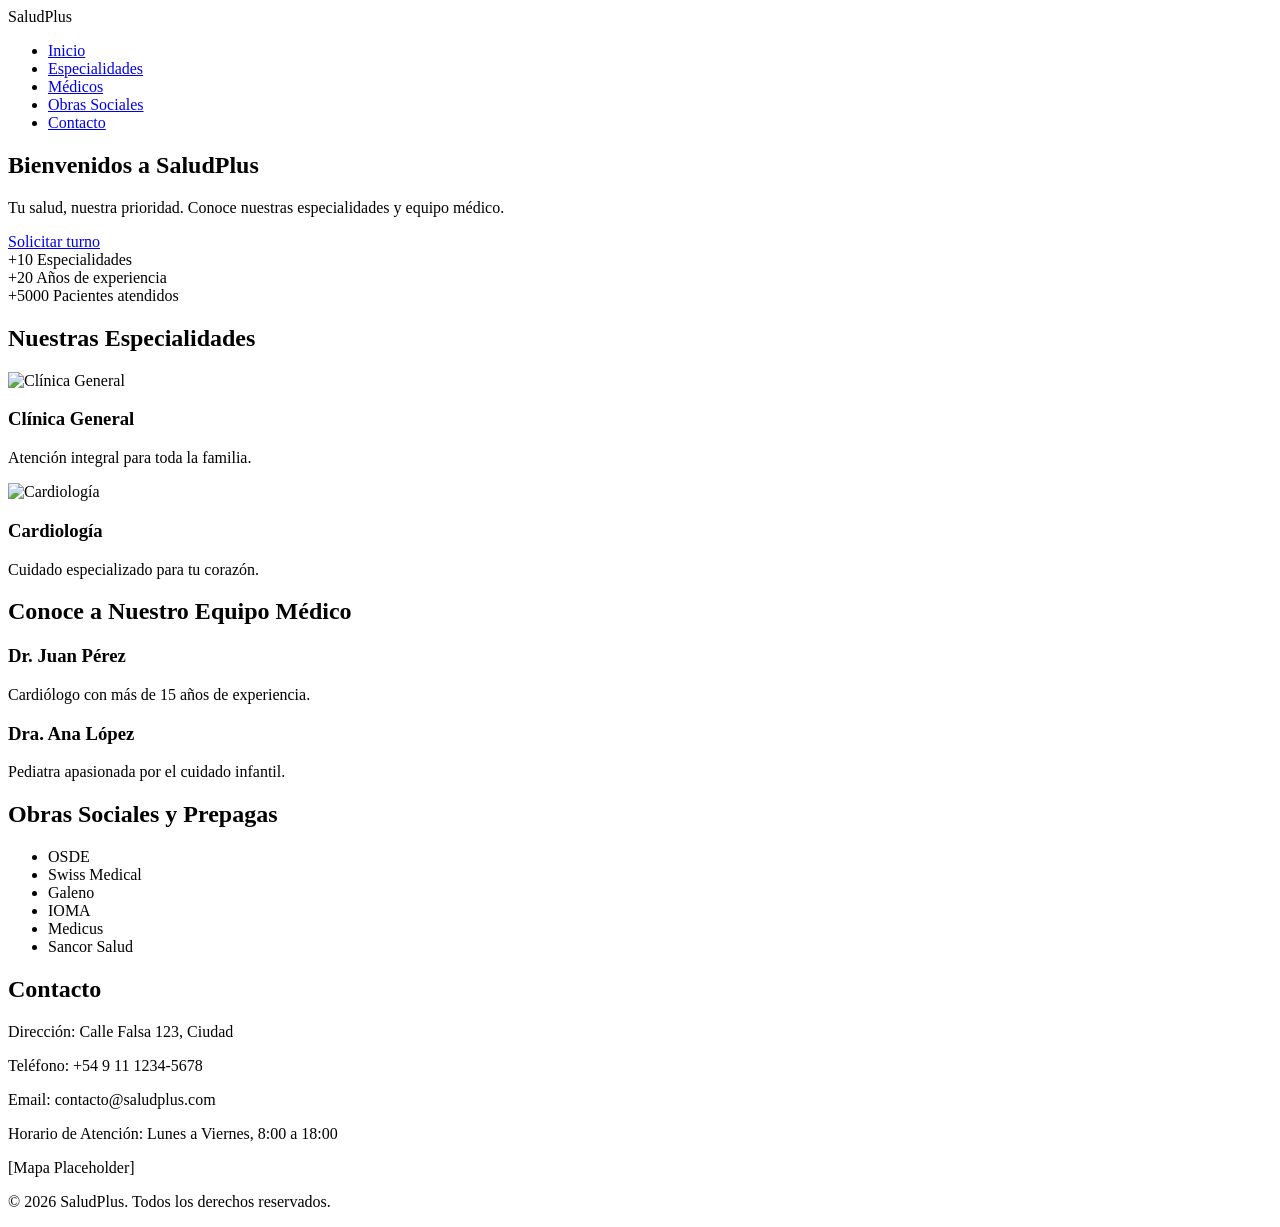
==== index.html @ baef4722 "estructura inicial etapa1" ====
<!DOCTYPE html>
<html lang="es">
<head>
    <meta charset="UTF-8">
    <meta name="viewport" content="width=device-width, initial-scale=1.0">
    <title>SaludPlus</title>
    <link rel="stylesheet" href="css/styles.css">
    <link href="https://fonts.googleapis.com/css2?family=Roboto:wght@400;700&display=swap" rel="stylesheet">
</head>
<body>
    <!-- Header -->
    <header>
        <div class="logo">SaludPlus</div>
        <nav>
            <ul class="nav-menu">
                <li><a href="#inicio">Inicio</a></li>
                <li><a href="#especialidades">Especialidades</a></li>
                <li><a href="#medicos">Médicos</a></li>
                <li><a href="#obras-sociales">Obras Sociales</a></li>
                <li><a href="#contacto">Contacto</a></li>
            </ul>
        </nav>
    </header>

    <!-- Hero Section -->
    <section id="inicio" class="hero">
        <div class="hero-content">
            <h1>Bienvenidos a SaludPlus</h1>
            <p>Tu salud, nuestra prioridad. Conoce nuestras especialidades y equipo médico.</p>
            <a href="turnos.html" class="btn">Solicitar turno</a>
        </div>
        <div class="hero-trust">
            <div>+10 Especialidades</div>
            <div>+20 Años de experiencia</div>
            <div>+5000 Pacientes atendidos</div>
        </div>
    </section>

    <!-- Especialidades Médicas -->
    <section id="especialidades" class="especialidades">
        <h2>Nuestras Especialidades</h2>
        <div class="grid">
            <div class="especialidad">
                <img src="img/clinica-general.png" alt="Clínica General">
                <h3>Clínica General</h3>
                <p>Atención integral para toda la familia.</p>
            </div>
            <div class="especialidad">
                <img src="img/cardiologia.png" alt="Cardiología">
                <h3>Cardiología</h3>
                <p>Cuidado especializado para tu corazón.</p>
            </div>
            <!-- Agregar más especialidades aquí -->
        </div>
    </section>

    <!-- Nuestros Médicos -->
    <section id="medicos" class="medicos">
        <h2>Conoce a Nuestro Equipo Médico</h2>
        <div class="flex">
            <div class="medico">
                <div class="foto"></div>
                <h3>Dr. Juan Pérez</h3>
                <p>Cardiólogo con más de 15 años de experiencia.</p>
            </div>
            <div class="medico">
                <div class="foto"></div>
                <h3>Dra. Ana López</h3>
                <p>Pediatra apasionada por el cuidado infantil.</p>
            </div>
            <!-- Agregar más médicos aquí -->
        </div>
    </section>

    <!-- Obras Sociales -->
    <section id="obras-sociales" class="obras-sociales">
        <h2>Obras Sociales y Prepagas</h2>
        <ul>
            <li>OSDE</li>
            <li>Swiss Medical</li>
            <li>Galeno</li>
            <li>IOMA</li>
            <li>Medicus</li>
            <li>Sancor Salud</li>
        </ul>
    </section>

    <!-- Contacto y Footer -->
    <section id="contacto" class="contacto">
        <h2>Contacto</h2>
        <p>Dirección: Calle Falsa 123, Ciudad</p>
        <p>Teléfono: +54 9 11 1234-5678</p>
        <p>Email: contacto@saludplus.com</p>
        <p>Horario de Atención: Lunes a Viernes, 8:00 a 18:00</p>
        <div class="mapa">[Mapa Placeholder]</div>
    </section>
    <footer>
        <p>&copy; 2026 SaludPlus. Todos los derechos reservados.</p>
    </footer>
</body>
</html>
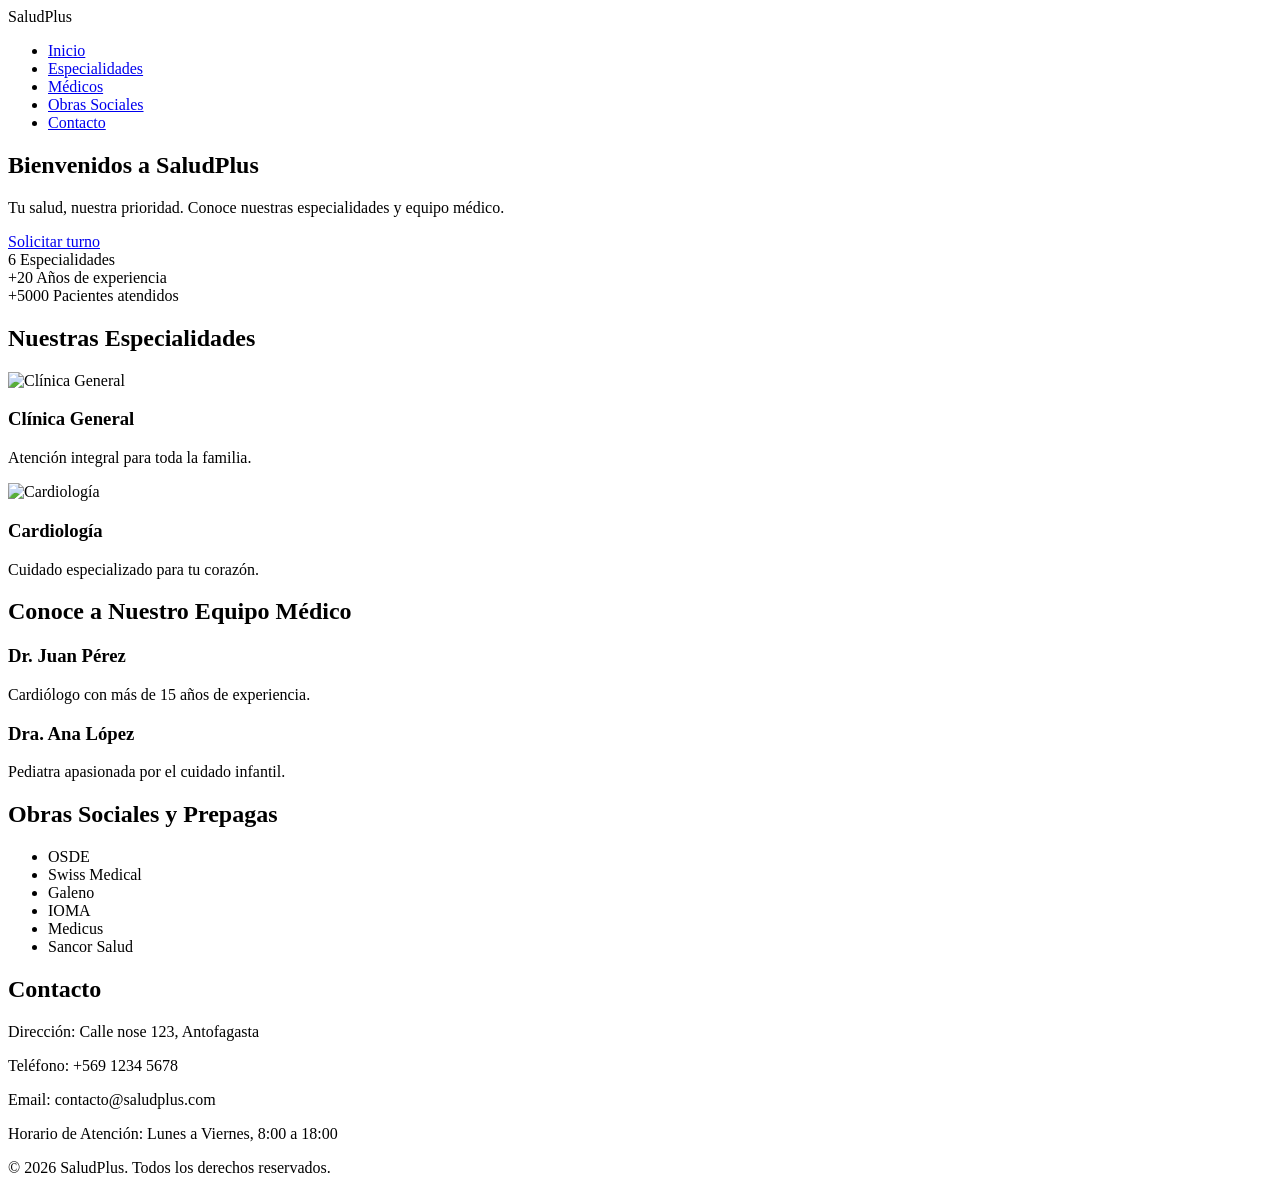
==== commit 9f916e8b: "etapa3 y limpieza del codigo completo" ====
--- a/index.html
+++ b/index.html
@@ -30,7 +30,7 @@
             <a href="turnos.html" class="btn">Solicitar turno</a>
         </div>
         <div class="hero-trust">
-            <div>+10 Especialidades</div>
+            <div>6 Especialidades</div>
             <div>+20 Años de experiencia</div>
             <div>+5000 Pacientes atendidos</div>
         </div>
@@ -50,7 +50,6 @@
                 <h3>Cardiología</h3>
                 <p>Cuidado especializado para tu corazón.</p>
             </div>
-            <!-- Agregar más especialidades aquí -->
         </div>
     </section>
 
@@ -68,7 +67,6 @@
                 <h3>Dra. Ana López</h3>
                 <p>Pediatra apasionada por el cuidado infantil.</p>
             </div>
-            <!-- Agregar más médicos aquí -->
         </div>
     </section>
 
@@ -88,11 +86,10 @@
     <!-- Contacto y Footer -->
     <section id="contacto" class="contacto">
         <h2>Contacto</h2>
-        <p>Dirección: Calle Falsa 123, Ciudad</p>
-        <p>Teléfono: +54 9 11 1234-5678</p>
+        <p>Dirección: Calle nose 123, Antofagasta</p>
+        <p>Teléfono: +569 1234 5678</p>
         <p>Email: contacto@saludplus.com</p>
         <p>Horario de Atención: Lunes a Viernes, 8:00 a 18:00</p>
-        <div class="mapa">[Mapa Placeholder]</div>
     </section>
     <footer>
         <p>&copy; 2026 SaludPlus. Todos los derechos reservados.</p>
